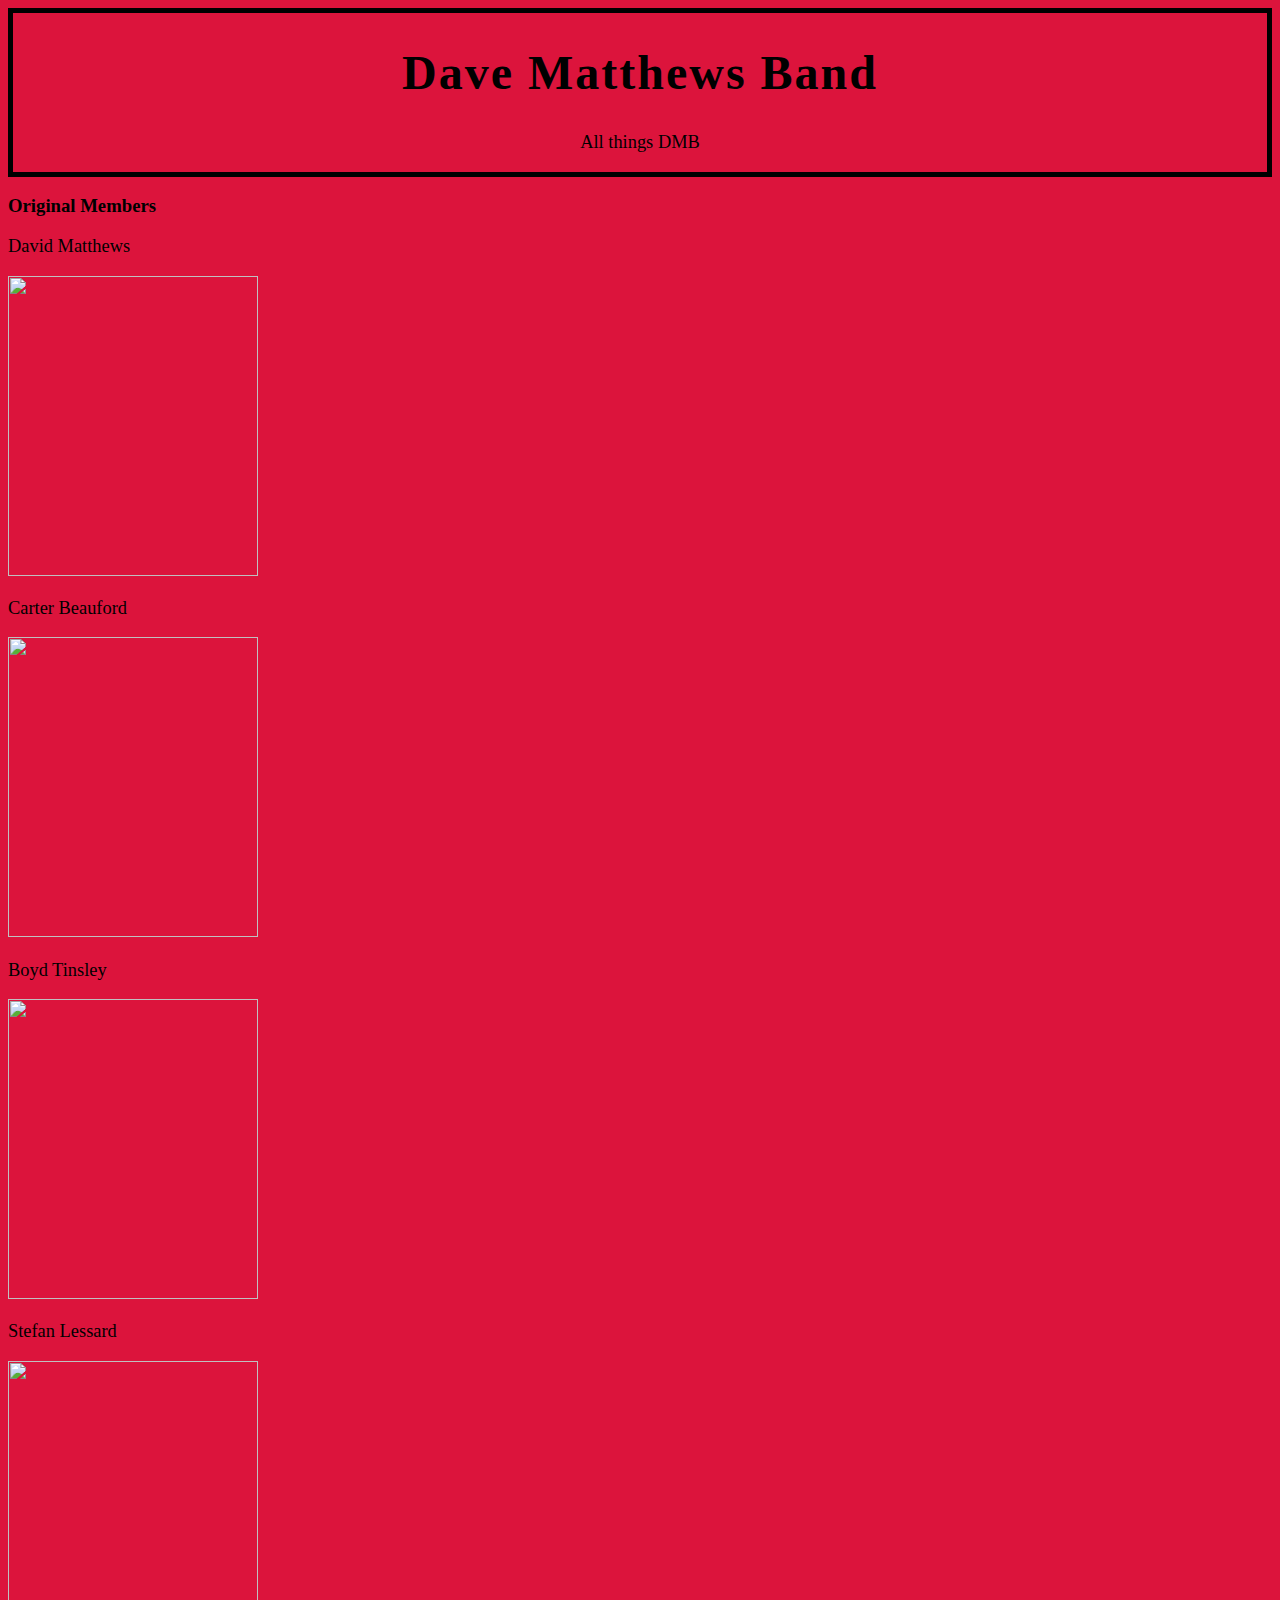
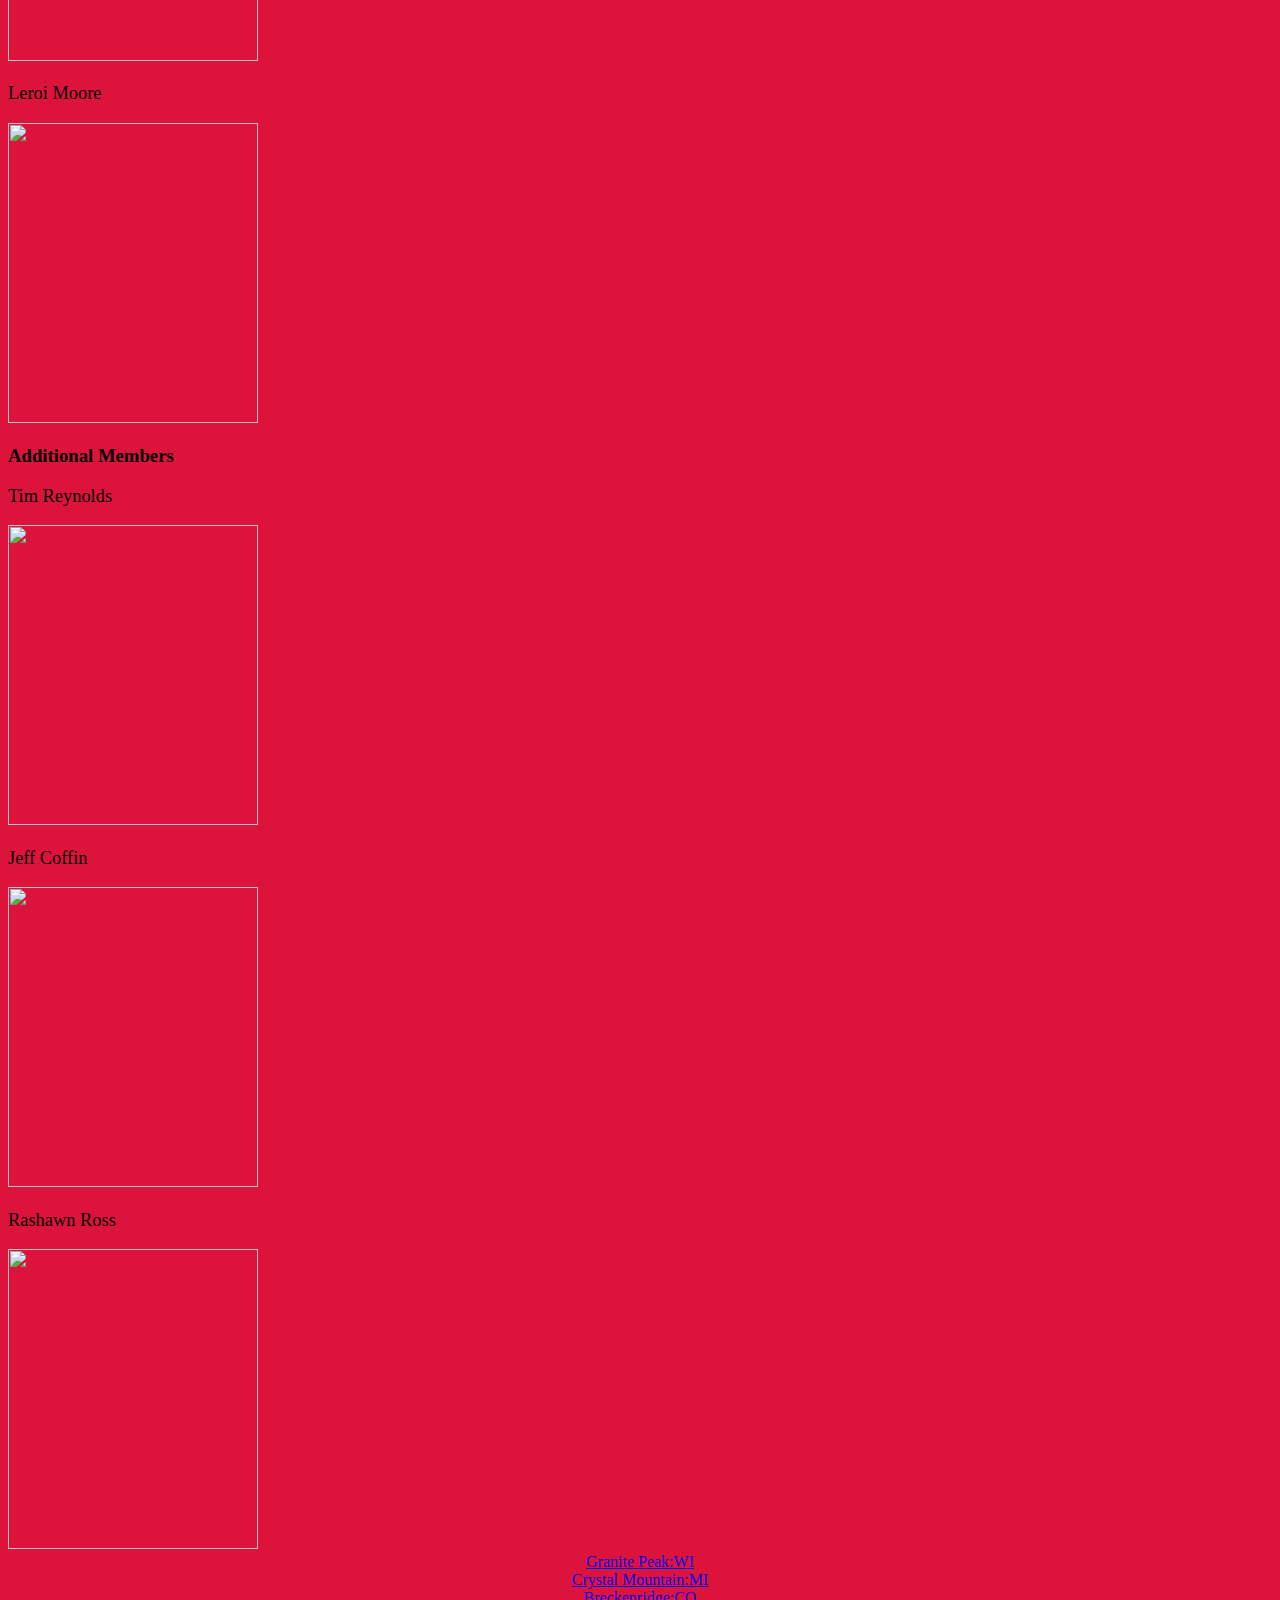
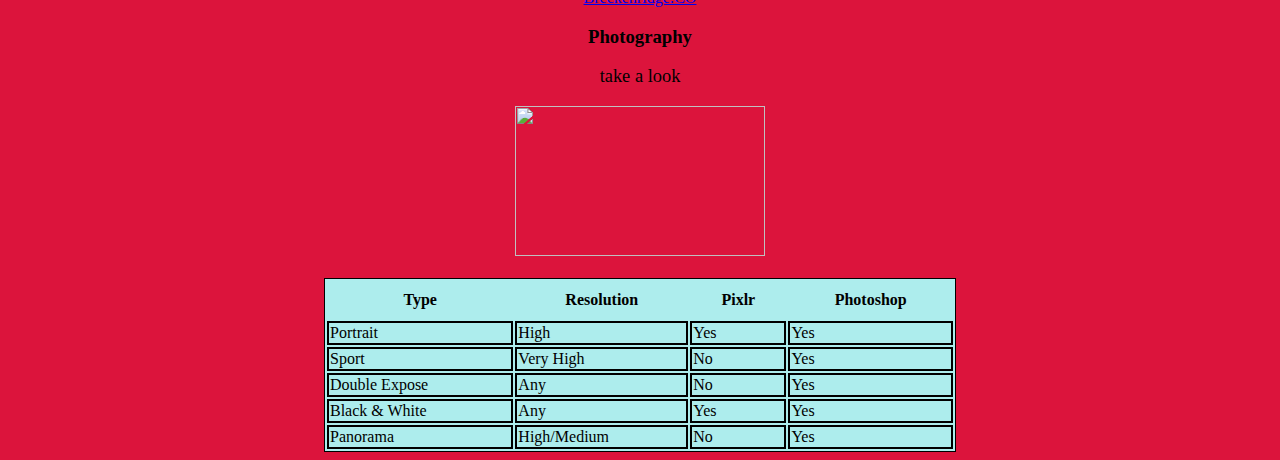
==== index.html @ 9cf2987b "first push" ====
<!DOCTYPE html>
<html lang="en">
	<head>
		<meta charset="utf-8">
		<meta http-equiv="X-UA-Compatible" content="IE=edge">
		<meta name="viewport" content="width=device-width, initial-scale=1">
		<title>Drew Otteson's</title>
		<link rel="stylesheet" type="text/css" href="styles.css">
		<link rel="stylesheet" type="text/css" href="bootstrap.css">	
		<script src="jquery.js"></script>
		<script src="bootstrap.js"></script>
	</head>
	<body class="grey">
		<div class="container">
			<div class="row">
				<div class="col-sm-12 border">
			
					<h1 id="awesome-text"> <center> Dave Matthews Band </center> </h1>
					<p class="center"> All things DMB </p>
				</div>
			</div>
		<div class="row">
			<div class="col-sm-6">
				<h3 class= "left"><b>Original Members</b></h3>
				<p class= "left">David Matthews</p>
				<left><img src="images/dave.jpg" width="250" height="300"></left>
				<p class= "left">Carter Beauford</p>
				<left><img src="images/carter.jpg" width="250" height="300"></left>
				<p class= "left">Boyd Tinsley</p>
				<left><img src="images/boyd.jpg" width="250" height="300">
				<p class= "left">Stefan Lessard</p>
				<left><img src="images/stefan.jpg" width="250" height="300">
				<p class= "left">Leroi Moore</p>
				<left><img src="images/leroi.jpg" width="250" height="300">
				<h3 class= "left">Additional Members</h3>
				<p class= "left">Tim Reynolds</p>
				<left><img src="images/tim.jpg" width="250" height="300">
				<p class= "left">Jeff Coffin</p>
				<left><img src="images/jeff.jpg" width="250" height="300">
				<p class= "left">Rashawn Ross</p>
				<left><img src="images/rashawn.jpg" width="250" height="300">

				<center><a href= "http://www.skigranitepeak.com/html/">Granite Peak:WI</a></center>
				<center><a href= "http://www.crystalmountain.com/html/">Crystal Mountain:MI</a></center>
				<center><a href= "http://www.breckenridge.com/html/">Breckenridge:CO</a></center>
			</div>
			<div class="col-sm-6">
				<h3 class= "center"><b>Photography</b></h3>
				<p class= "center">take a look </p>
				<center><img src="camera.jpg" width="250" height="150"></center>
				<center><br><table class= "lblue photo-table"style="width:50%">
					<th class= "pad10"> Type</th>
					<th class= "pad10"> Resolution</th>
					<th class= "pad10"> Pixlr</th>
					<th class= "pad10"> Photoshop</th></center>
					<tr>
						<td> Portrait </td>
						<td> High </td>
						<td> Yes </td>
						<td> Yes </td>
					</tr>
						<td> Sport </td>
						<td> Very High </td>
						<td> No </td>
						<td> Yes </td>
					</tr>
					<tr>
						<td> Double Expose </td>
						<td> Any </td>
						<td> No </td>
						<td> Yes </td>
					</tr>
					<tr>
						<td> Black & White </td>
						<td> Any </td>
						<td> Yes </td>
						<td> Yes </td>
					</tr>
					<tr>
						<td> Panorama </td>
						<td> High/Medium </td>
						<td> No </td>
						<td> Yes </td>
					</tr>		
			</div>
		</div>
	</div>
	</body>
</html>
---- styles.css ----
p { 
  font-family: "Palatino Linotype", "Book Antiqua", Palatino, serif;
  font-size: 115%;
}
h1 {
    font-family: "Palatino Linotype", "Book Antiqua", Palatino, serif;
    font-size: 300%;
    letter-spacing: 2px;
}
#awesomeText { font-family:; }
.soft { color:blue; }
.center { text-align: center ; }
.container { margin: 0 auto; }
.grey {background-color: #dc143c}
.border {border:5px black solid;}
.pad10 {padding:10px ;}
.textborder {border:5px black solid;}
.lblue {background-color: #adeded;}
.photo-table {border: black solid 1px;}
table, tr, td {border: 2.5px solid black;}
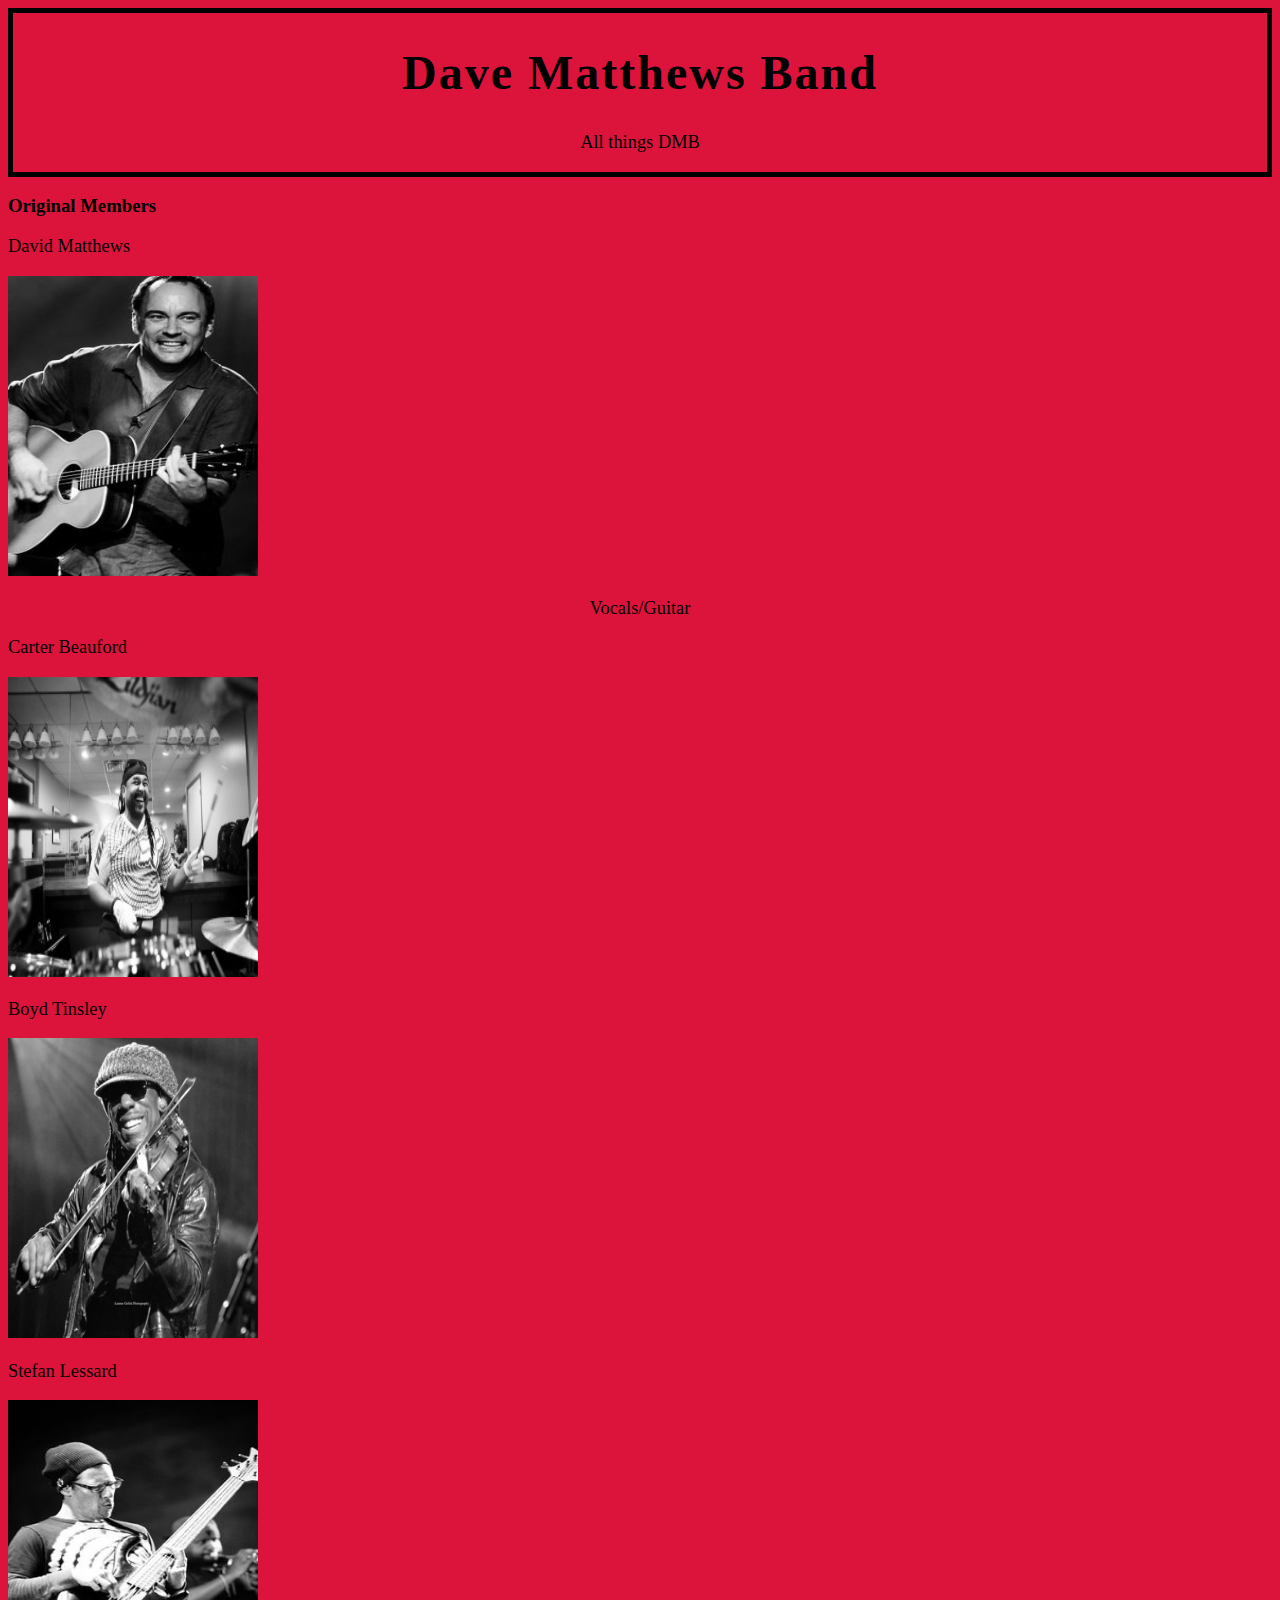
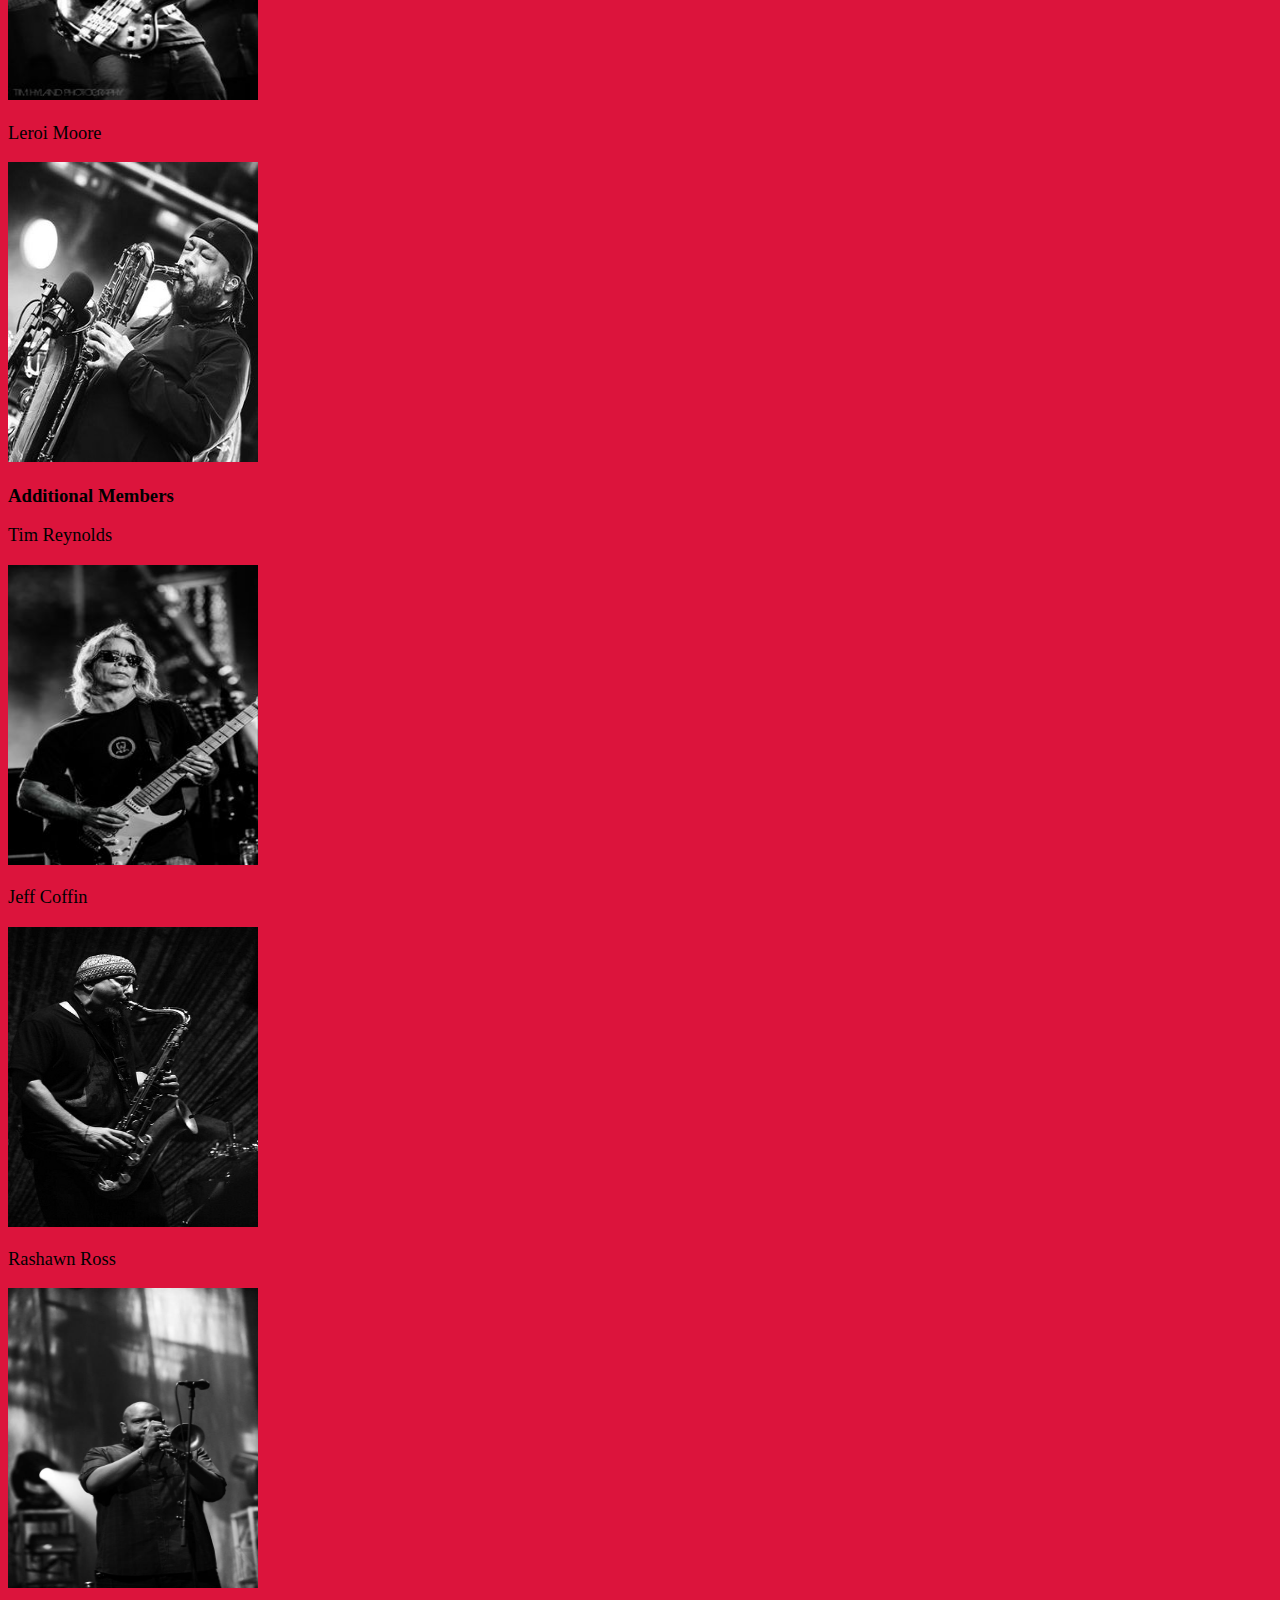
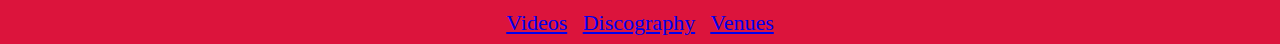
==== commit 047de128: "added files" ====
--- a/index.html
+++ b/index.html
@@ -14,7 +14,6 @@
 		<div class="container">
 			<div class="row">
 				<div class="col-sm-12 border">
-			
 					<h1 id="awesome-text"> <center> Dave Matthews Band </center> </h1>
 					<p class="center"> All things DMB </p>
 				</div>
@@ -24,6 +23,7 @@
 				<h3 class= "left"><b>Original Members</b></h3>
 				<p class= "left">David Matthews</p>
 				<left><img src="images/dave.jpg" width="250" height="300"></left>
+				<p class= "center">Vocals/Guitar</p>
 				<p class= "left">Carter Beauford</p>
 				<left><img src="images/carter.jpg" width="250" height="300"></left>
 				<p class= "left">Boyd Tinsley</p>
@@ -39,51 +39,18 @@
 				<left><img src="images/jeff.jpg" width="250" height="300">
 				<p class= "left">Rashawn Ross</p>
 				<left><img src="images/rashawn.jpg" width="250" height="300">
-
-				<center><a href= "http://www.skigranitepeak.com/html/">Granite Peak:WI</a></center>
-				<center><a href= "http://www.crystalmountain.com/html/">Crystal Mountain:MI</a></center>
-				<center><a href= "http://www.breckenridge.com/html/">Breckenridge:CO</a></center>
+				<br></br>
+				<div class="link">
+					<div class="space">
+						<center><a href="index2.html">Videos</a>
+						<a href="index3.html">Discography</a>
+						<a href="index4.html">Venues</a></center>
+					</div>
+				</div>
 			</div>
 			<div class="col-sm-6">
-				<h3 class= "center"><b>Photography</b></h3>
-				<p class= "center">take a look </p>
-				<center><img src="camera.jpg" width="250" height="150"></center>
-				<center><br><table class= "lblue photo-table"style="width:50%">
-					<th class= "pad10"> Type</th>
-					<th class= "pad10"> Resolution</th>
-					<th class= "pad10"> Pixlr</th>
-					<th class= "pad10"> Photoshop</th></center>
-					<tr>
-						<td> Portrait </td>
-						<td> High </td>
-						<td> Yes </td>
-						<td> Yes </td>
-					</tr>
-						<td> Sport </td>
-						<td> Very High </td>
-						<td> No </td>
-						<td> Yes </td>
-					</tr>
-					<tr>
-						<td> Double Expose </td>
-						<td> Any </td>
-						<td> No </td>
-						<td> Yes </td>
-					</tr>
-					<tr>
-						<td> Black & White </td>
-						<td> Any </td>
-						<td> Yes </td>
-						<td> Yes </td>
-					</tr>
-					<tr>
-						<td> Panorama </td>
-						<td> High/Medium </td>
-						<td> No </td>
-						<td> Yes </td>
-					</tr>		
 			</div>
 		</div>
-	</div>
+		</div>
 	</body>
 </html> --- a/styles.css
+++ b/styles.css
@@ -8,6 +8,8 @@
     letter-spacing: 2px;
 }
 #awesomeText { font-family:; }
+.link { font-size: 22px; }
+.space { word-spacing: 10px; }
 .soft { color:blue; }
 .center { text-align: center ; }
 .container { margin: 0 auto; }
@@ -15,6 +17,6 @@
 .border {border:5px black solid;}
 .pad10 {padding:10px ;}
 .textborder {border:5px black solid;}
-.lblue {background-color: #adeded;}
+.lblue {background-color: #dc143c;}
 .photo-table {border: black solid 1px;}
 table, tr, td {border: 2.5px solid black;}